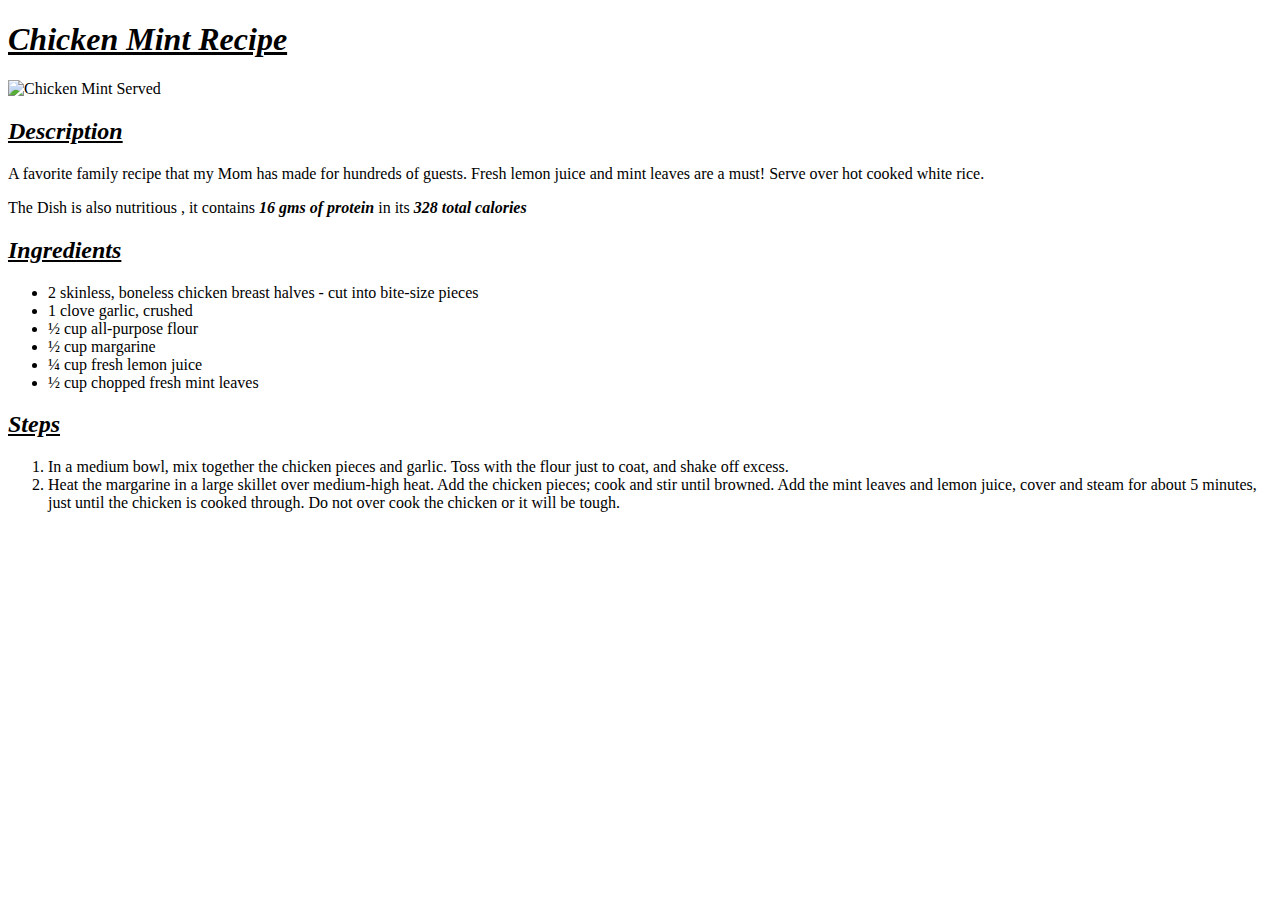
==== recipes/chicken-mint.html @ c3887996 "Updates the README and added the first recipe chicken mint into the project under the recipes direct" ====
<!DOCTYPE html>
<html lang="en">
<head>
    <meta charset="UTF-8">
    <meta http-equiv="X-UA-Compatible" content="IE=edge">
    <meta name="viewport" content="width=device-width, initial-scale=1.0">
    <title>Document</title>
</head>
<body>
    <h1><strong><em><ins>Chicken Mint Recipe</ins></em></strong></h1>
    <img src="https://www.allrecipes.com/thmb/4hCpSEfOKSkLox1xppVSUSZ42MQ=/750x0/filters:no_upscale():max_bytes(150000):strip_icc():format(webp)/Mint_Chicken_010-2000-4ca7a46e70264a799ae9862d78515098.jpg" alt="Chicken Mint Served">
    <h2><strong><em><ins>Description</ins></em></strong></h2>
    <p>A favorite family recipe that my Mom has made for hundreds of guests. Fresh lemon juice and mint leaves are a must! Serve over hot cooked white rice.</p>
    <p>
        The Dish is also nutritious , it contains <strong><em>16 gms of protein</em></strong>
        in its <strong><em>328 total calories</em></strong>
    </p>
    <h2><strong><em><ins>Ingredients</ins></em></strong></h2>
    <ul>
        <li>2 skinless, boneless chicken breast halves - cut into bite-size pieces</li>
        <li>1 clove garlic, crushed</li>
        <li>½ cup all-purpose flour</li>
        <li>½ cup margarine</li>
        <li>¼ cup fresh lemon juice</li>
        <li>½ cup chopped fresh mint leaves</li>
    </ul>
    <h2><strong><em><ins>Steps</ins></em></strong></h2>
    <ol>
        <li>In a medium bowl, mix together the chicken pieces and garlic. 
            Toss with the flour just to coat, and shake off excess.</li>
        <li>
            Heat the margarine in a large skillet over medium-high heat. 
            Add the chicken pieces; cook and stir until browned. 
            Add the mint leaves and lemon juice, cover and steam for about 5 minutes,
            just until the chicken is cooked through. 
            Do not over cook the chicken or it will be tough.
        </li>
    </ol>
</body>
</html>
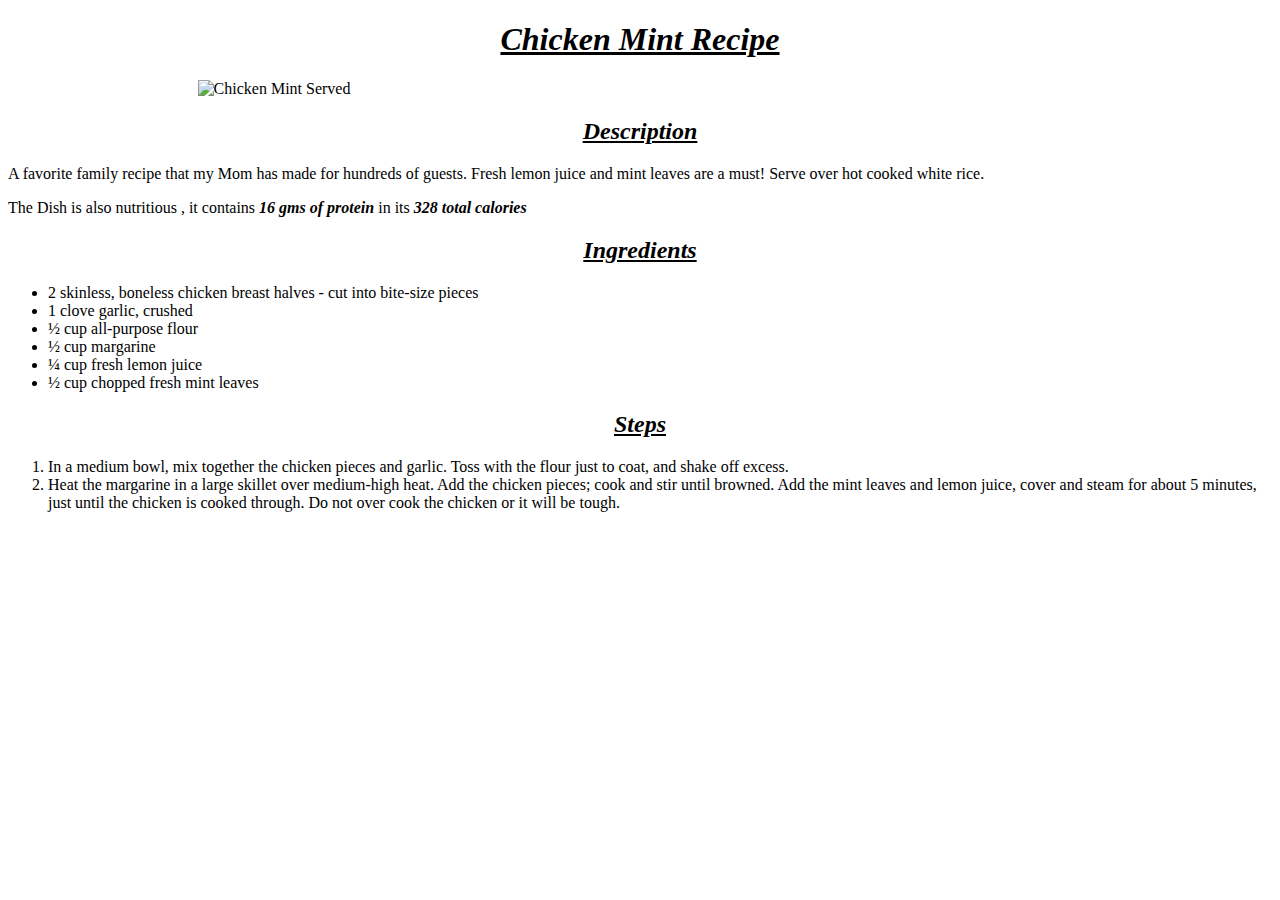
==== commit 0444e9ac: "added CSS to the file , changed the basic looks of all the four pages" ====
--- a/recipes/chicken-mint.html
+++ b/recipes/chicken-mint.html
@@ -4,11 +4,12 @@
     <meta charset="UTF-8">
     <meta http-equiv="X-UA-Compatible" content="IE=edge">
     <meta name="viewport" content="width=device-width, initial-scale=1.0">
-    <title>Document</title>
+    <link rel="stylesheet" href="../style.css">
+    <title>chicken-mint</title>
 </head>
 <body>
     <h1><strong><em><ins>Chicken Mint Recipe</ins></em></strong></h1>
-    <img src="https://www.allrecipes.com/thmb/4hCpSEfOKSkLox1xppVSUSZ42MQ=/750x0/filters:no_upscale():max_bytes(150000):strip_icc():format(webp)/Mint_Chicken_010-2000-4ca7a46e70264a799ae9862d78515098.jpg" alt="Chicken Mint Served">
+    <img src="https://www.allrecipes.com/thmb/4hCpSEfOKSkLox1xppVSUSZ42MQ=/750x0/filters:no_upscale():max_bytes(150000):strip_icc():format(webp)/Mint_Chicken_010-2000-4ca7a46e70264a799ae9862d78515098.jpg" alt="Chicken Mint Served" class="center">
     <h2><strong><em><ins>Description</ins></em></strong></h2>
     <p>A favorite family recipe that my Mom has made for hundreds of guests. Fresh lemon juice and mint leaves are a must! Serve over hot cooked white rice.</p>
     <p>
--- a/style.css
+++ b/style.css
@@ -0,0 +1,20 @@
+a{
+    color: rgba(75, 61, 90, 0.96);
+    font-size: large;
+    font-family: Georgia, 'Times New Roman', Times, serif;
+    background-color: white
+
+}
+.main-page-heading{
+    color: black;
+    font-size: 50px;
+}
+.center{
+    display: block;
+    margin-left: auto;
+    margin-right: auto;
+    width: 70%;
+}
+h1,h2{
+    text-align: center;
+}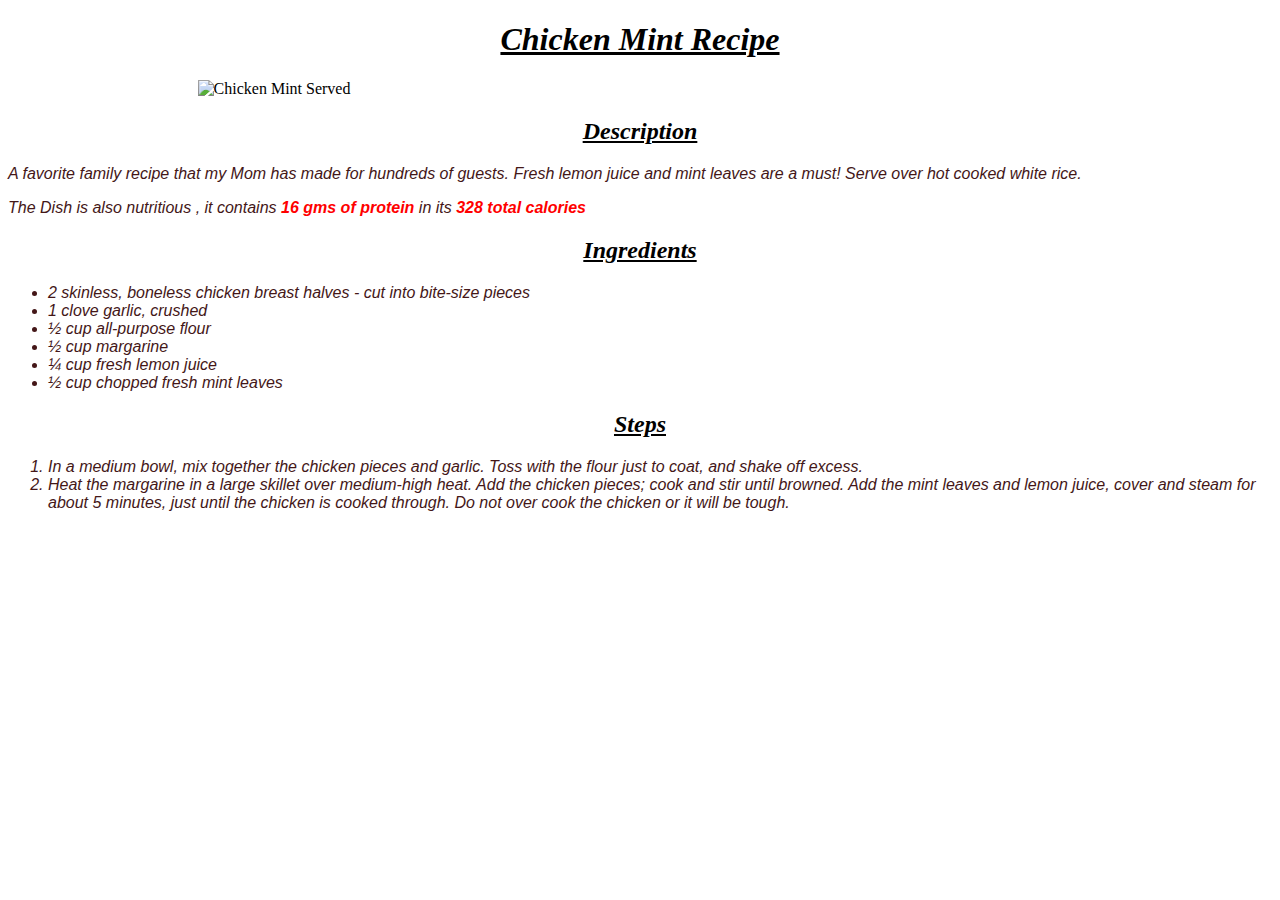
==== commit 6c0533b6: "changed Typograpgy" ====
--- a/recipes/chicken-mint.html
+++ b/recipes/chicken-mint.html
@@ -13,8 +13,8 @@
     <h2><strong><em><ins>Description</ins></em></strong></h2>
     <p>A favorite family recipe that my Mom has made for hundreds of guests. Fresh lemon juice and mint leaves are a must! Serve over hot cooked white rice.</p>
     <p>
-        The Dish is also nutritious , it contains <strong><em>16 gms of protein</em></strong>
-        in its <strong><em>328 total calories</em></strong>
+        The Dish is also nutritious , it contains <strong><em class="nutrition">16 gms of protein</em></strong>
+        in its <strong><em class="nutrition">328 total calories</em></strong>
     </p>
     <h2><strong><em><ins>Ingredients</ins></em></strong></h2>
     <ul>
--- a/style.css
+++ b/style.css
@@ -17,4 +17,13 @@
 }
 h1,h2{
     text-align: center;
+}
+.nutrition{
+    font-family:'Franklin Gothic Medium', 'Arial Narrow', Arial, sans-serif;
+    color: red;
+}
+li,p{
+    color: rgb(68, 23, 24);
+    font-style: italic;
+    font-family: Verdana, Geneva, Tahoma, sans-serif;
 }